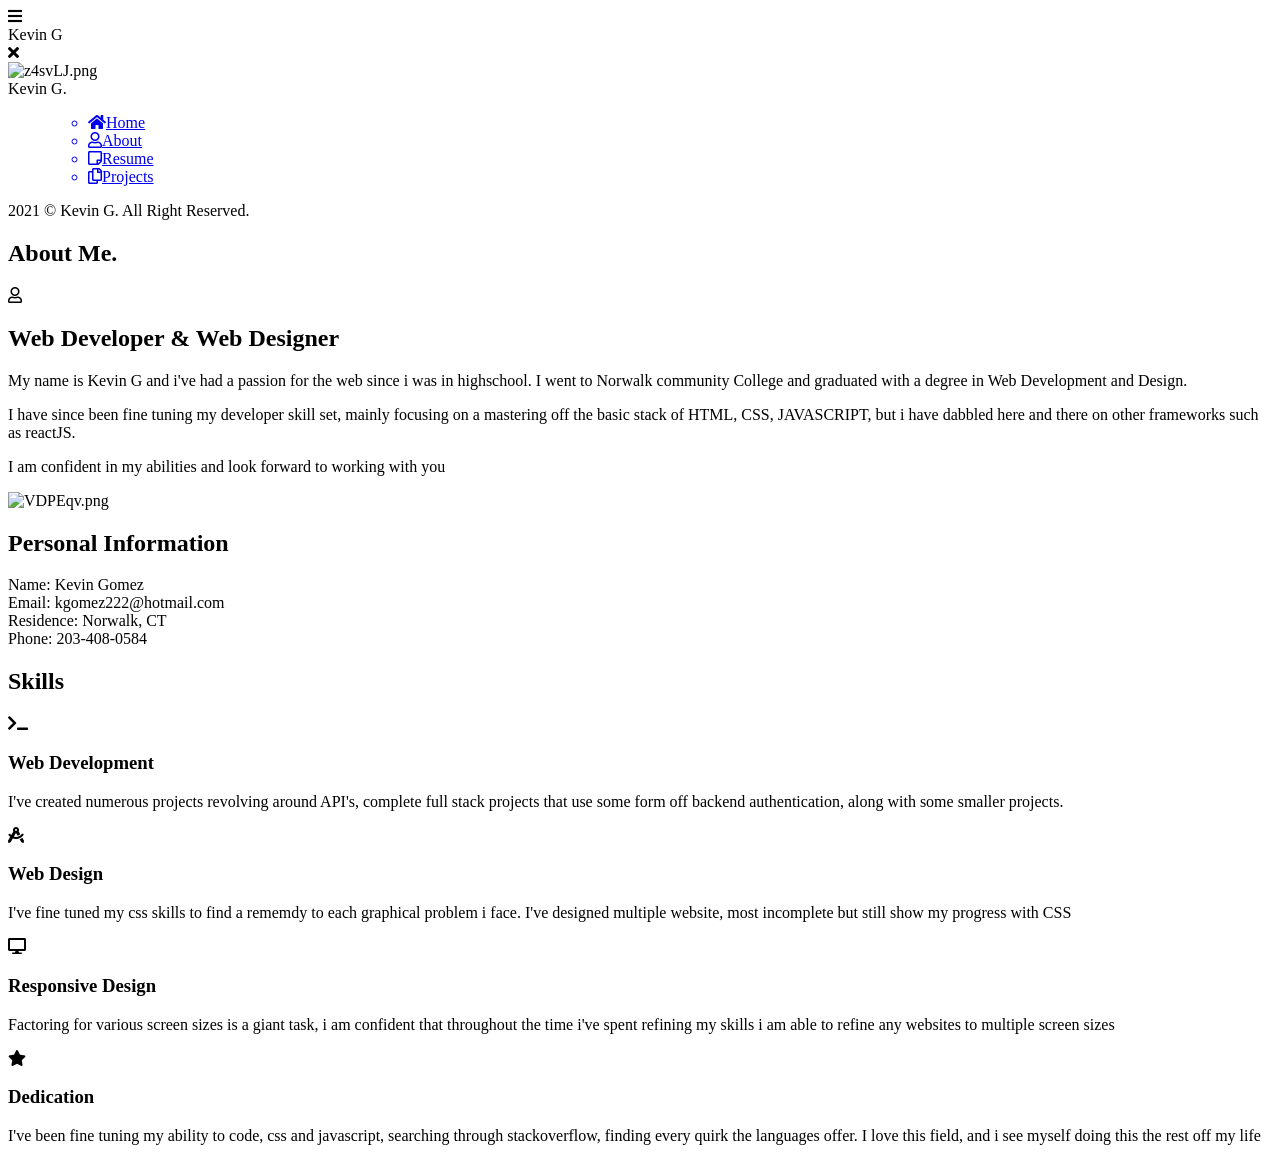
==== about.html @ 7a91fc88 "Add files via upload" ====
<!DOCTYPE html>
<html lang="en">
   <head>
      <meta charset="UTF-8">
      <meta http-equiv="X-UA-Compatible" content="IE=edge">
      <meta name="viewport" content="width=device-width, initial-scale=1.0">
      <title>Kevin G. Developer & Designer</title>
      <link href="styles.css" rel='stylesheet'>
      <link rel="stylesheet" href="https://use.fontawesome.com/releases/v5.15.3/css/all.css" integrity="sha384-SZXxX4whJ79/gErwcOYf+zWLeJdY/qpuqC4cAa9rOGUstPomtqpuNWT9wdPEn2fk" crossorigin="anonymous">
      <link href="https://unpkg.com/tailwindcss@^2/dist/tailwind.min.css" rel="stylesheet">
      <script defer src ="node_modules/swup/dist/swup.min.js"></script>
   </head>
   <body>
      <!--OverArching flex container that will put both the navigation and the main content side by side-->
      <div class='md:flex'>
         <header class='md:w-52 md:flex-shrink-0 shadow-md'>
            <nav class='flex  bg-gray-300 text-gray-900 shadow-lg md:hidden'>
               <!--Burger Menue-->
               <div class=' pr-4 pl-4 pt-2   mr-4 text-2xl border-r border-gray-500 cursor-pointer' id="controllerNav">
                  <i class="fas fa-bars"></i>
               </div>
               <!--nav Title-->
               <div class='flex-1 p-2  text-2xl  font-bold uppercase  text-center'>
                  Kevin G
               </div>
            </nav>
            <!--Containing Parent, will be a width off around 30%-->
            <div class='toggleSmall h-screen bg-gray-200 shadow-lg z-10 fixed top-0 overflow-x-hidden flex-shrink-0 md:w-52  md:static md:shadow-lg md:relative ' id='hiddenMenu'>
               <!--Absolutely Positioned X mark-->
               <div id='closeMark' class='absolute p-4  text-2xl  bg-gray-200 md:hidden '>
                  <i class="fas fa-times"></i>
               </div>
               <!--SELFIE Image Container!!!!!!!!!!!!!!!!!!!!-->
               <div class='flex flex-col h-full'>
                  <div>
                     <div class='w-52 relative'>
                        <img  class='w-52 ' src="https://i.vgy.me/PguXpb.jpg" alt="z4svLJ.png">
                        <div class='w-full absolute left-0 bottom-0 pt-2 pb-2 opacity-75 text-2xl uppercase text-center font-bold bg-blue-600 text-white'>Kevin G.</div>
                     </div>
                     <!--Unorderd List that will contain the navigation-->
                     <div class=' w-52 font-light text-lg text-left '>
                        <ul>
                           <ul>
                              <a href='/index.html' class='click cursor-pointer'><li class='pt-4 pb-4 pr-8 pl-8 mb-2 border-b-2 border-gray-300 pointer-events-none '><i class="fas fa-home mr-4"></i>Home</li></a>
                              <a href="/about.html" class='click cursor-pointer'><li class='pt-4 pb-4 pr-8 pl-8 mb-2 border-b-2 border-gray-300 pointer-events-none'><i class="far fa-user mr-4"></i>About</li></a>
                              <a href="/resume.html" class='click cursor-pointer'><li class='pt-4 pb-4 pr-8 pl-8 mb-2 border-b-2 border-gray-300 pointer-events-none'><i class="far fa-sticky-note mr-4"></i>Resume</li></a>
                              <a href="/portfolio.html" class='click cursor-pointer'><li class='pt-4 pb-4 pr-8 pl-8 mb-2 border-b-2 border-gray-300 pointer-events-none'><i class="far fa-copy mr-4"></i>Projects</li></a>
                           </ul>
                        </ul>
                     </div>
                  </div>
                 <div class='mt-auto'>
                     <div class='p-4 w-52 text-sm font-light text-left font-semibold text-blue-600' >
                        <div>
                           2021 © Kevin G.
                           All Right Reserved.
                        </div>
                     </div>
                  </div>
               </div>
            </div>
         </header>
         <main id='swup' class='transition-fade  h-screen  w-full  md:overflow-auto md:p-8'>
            <div class='flex justify-between p-4 pt-12 text-4xl text-blue-600 font-bold border-dashed border-b-2 border-gray-300'>
               <div class='mr-4'>
                  <h2>About Me.</h2>
               </div>
               <div >
                  <i class="far fa-user"></i>
               </div>
            </div>
            <!--Content-->
            <!--Flex Container that will be triggered at LG screen size (1024px)-->
            <div class='pt-6 lg:flex'>
            <div class='text-left p-4 lg:w-9/12'>
               <h2 class='text-2xl mb-6 font-semibold'>Web Developer & Web Designer</h2>
               <p class='mb-4 text-gray-600 '>My name is Kevin G and i've had a passion for the web since i was in highschool. I went to Norwalk community College and graduated with a degree in Web Development and Design.</p>
               <p class='mb-4 text-gray-600'>
                  I have since been fine tuning my developer skill set, mainly focusing on a mastering off the basic stack of HTML, CSS, JAVASCRIPT, but i have dabbled here and there on other frameworks such as reactJS.</p>
               <p class='mb-4 text-gray-600'>I am confident in my abilities and look forward to working with you</p>
               <div class='mt-12'><img src="https://i.vgy.me/VDPEqv.png" alt="VDPEqv.png"></div>
            </div>
            <!--Personal information-->
            <div class='mt-12 text-left p-4      lg:mt-0 lg:w-3/12 lg:flex-shrink-0'>
               <h2 class='text-2xl mb-6 font-semibold'>Personal Information </h2>
               <div>
                  <div class='mb-4'><span class='text-blue-600 font-bold'>Name:</span> Kevin Gomez</div>
                  <div class='mb-4'><span class='text-blue-600 font-bold'>Email:</span>  kgomez222@hotmail.com</div>
                  <div class='mb-4'><span class='text-blue-600 font-bold'>Residence:</span>  Norwalk, CT</div>
                  <div class='mb-4'><span class='text-blue-600 font-bold'>Phone:</span> 203-408-0584</div>
                  
               </div>
            </div>
         </div>
            <!--Skills-->
            <div class='text-center mt-12 p-8'>
               <h2 class='text-2xl mb-6 uppercase font-semibold'>Skills</h2>
               <!--flex parent will be trigger at 640px-->
               <div class=" xl:flex" >
                  <div class='m-auto mb-6 sm:flex'>
                     <div class='pt-6 mb-4 sm:flex-1 sm:p-4'>
                        <i class="fas fa-terminal text-4xl mb-4 text-blue-600"></i>
                        <h3 class="text-xl mb-4 font-medium">Web Development</h3>
                        <!--Max width of the P classes below is around 560px-->
                        <p class='max-w-xl m-auto text-gray-600'>I've created numerous projects revolving around API's, complete full stack projects that use some form off backend authentication, along with some smaller projects. </p>
                     </div>
                     <div class='pt-6 mb-4 sm:flex-1 sm:p-4'>
                        <i class="fas fa-drafting-compass text-4xl mb-4 text-blue-600"></i>
                        <h3 class="text-xl mb-4 font-medium">Web Design</h3>
                        <p class='max-w-xl m-auto text-gray-600'>I've fine tuned my css skills to find a rememdy to each graphical problem i face. I've designed multiple website, most incomplete but still show my progress with CSS</p>
                     </div>
                  </div>
                  <div class='m-auto sm:flex xl:m-0'>
                     <div class='pt-6 mb-4 sm:flex-1 sm:p-4'>
                        <i class="fas fa-desktop text-4xl mb-4 text-blue-600"></i>
                        <h3 class="text-xl mb-4 font-medium">Responsive Design</h3>
                        <p class='max-w-xl m-auto text-gray-600'>
                           Factoring for various screen sizes is a giant task, i am confident that throughout the time i've spent refining my skills i am able to refine any websites to multiple screen sizes
                        </p>
                     </div>
                     <div class='pt-6 mb-4 sm:flex-1 sm:p-4'>
                        <i class="fas fa-star text-4xl mb-4 text-blue-600"></i>
                        <h3 class="text-xl mb-4 font-medium">Dedication</h3>
                        <p class='max-w-xl m-auto text-gray-600'>I've been fine tuning my ability to code, css and javascript, searching through stackoverflow, finding every quirk the languages offer. I love this field, and i see myself doing this the rest off my life</p>
                     </div>
                  </div>
               </div>
            </div>
            
         </main>
      </div>
      
      <script defer src='script.js'></script>
   </body>
</html>
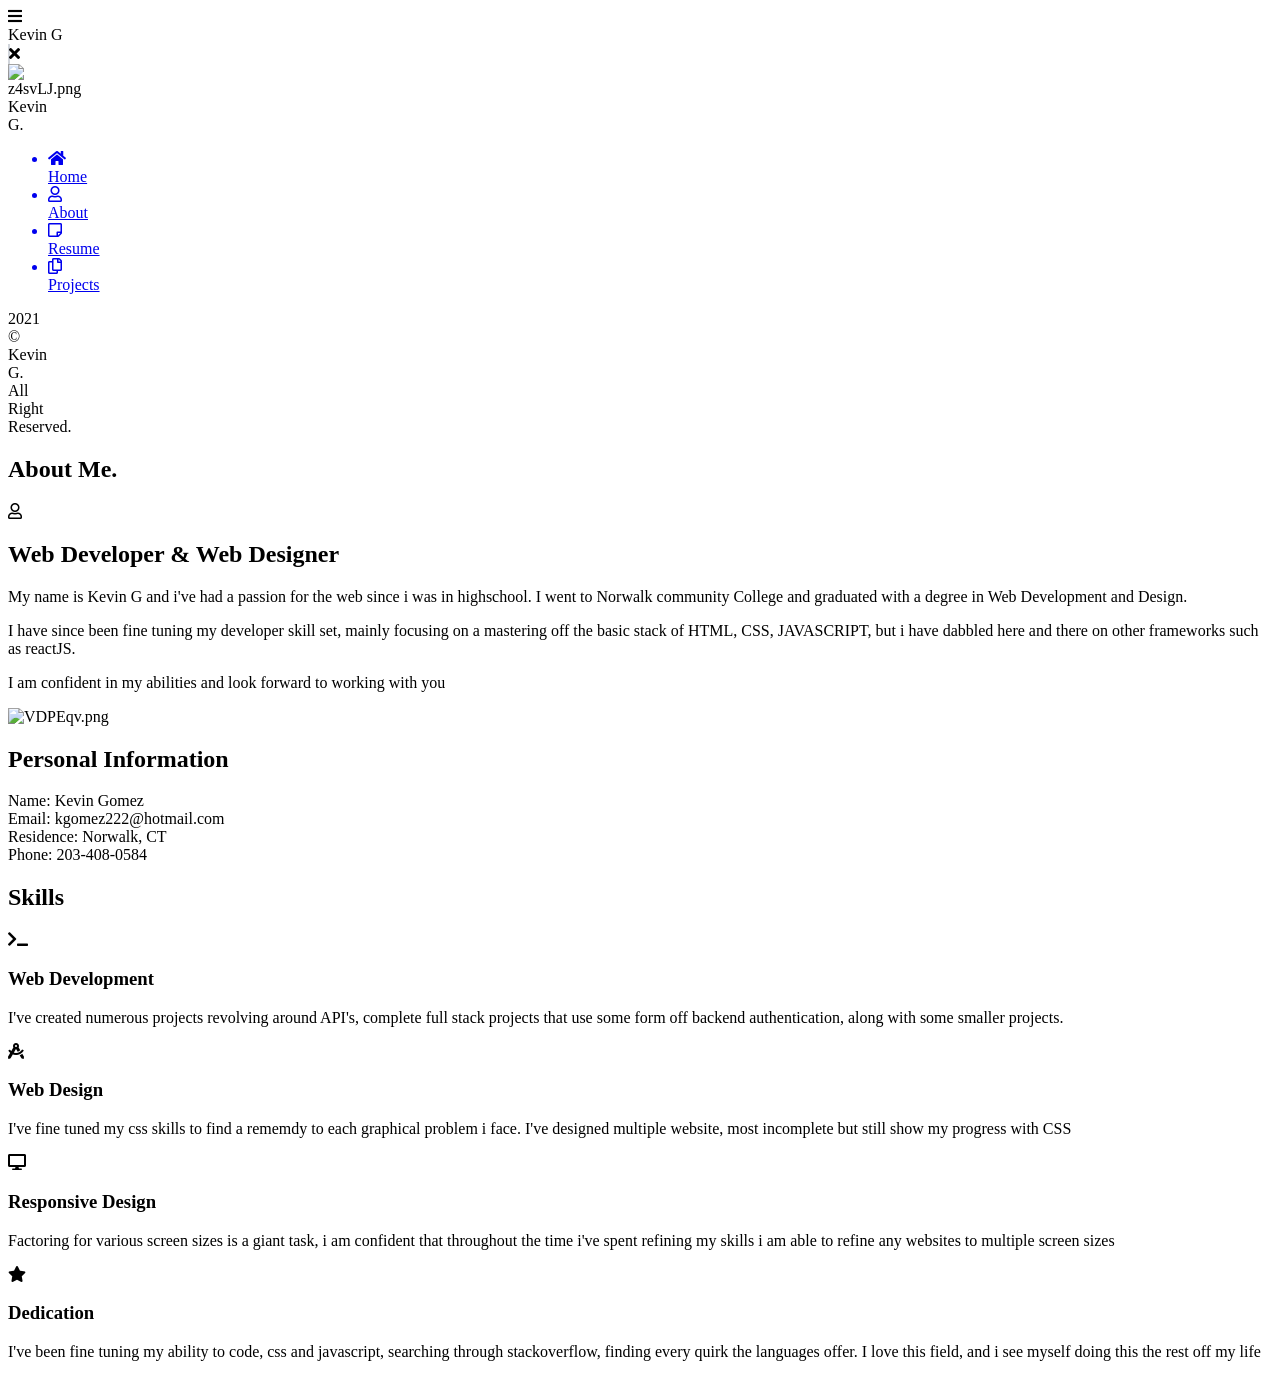
==== commit 8cac4916: "Update about.html" ====
--- a/about.html
+++ b/about.html
@@ -41,13 +41,19 @@
                      </div>
                      <!--Unorderd List that will contain the navigation-->
                      <div class=' w-52 font-light text-lg text-left '>
-                        <ul>
-                           <ul>
-                              <a href='/index.html' class='click cursor-pointer'><li class='pt-4 pb-4 pr-8 pl-8 mb-2 border-b-2 border-gray-300 pointer-events-none '><i class="fas fa-home mr-4"></i>Home</li></a>
-                              <a href="/about.html" class='click cursor-pointer'><li class='pt-4 pb-4 pr-8 pl-8 mb-2 border-b-2 border-gray-300 pointer-events-none'><i class="far fa-user mr-4"></i>About</li></a>
-                              <a href="/resume.html" class='click cursor-pointer'><li class='pt-4 pb-4 pr-8 pl-8 mb-2 border-b-2 border-gray-300 pointer-events-none'><i class="far fa-sticky-note mr-4"></i>Resume</li></a>
-                              <a href="/portfolio.html" class='click cursor-pointer'><li class='pt-4 pb-4 pr-8 pl-8 mb-2 border-b-2 border-gray-300 pointer-events-none'><i class="far fa-copy mr-4"></i>Projects</li></a>
-                           </ul>
+                       <ul>
+                           <a href='/finalport/index.html' class='click  '>
+                              <li class='pt-4 pb-4 pr-8 pl-8 mb-2 border-b-2 border-gray-300 pointer-events-none '><i class="fas fa-home mr-4"></i>Home</li>
+                           </a>
+                           <a href="/finalport/about.html" class='click cursor-pointer'>
+                              <li class='pt-4 pb-4 pr-8 pl-8 mb-2 border-b-2 border-gray-300 pointer-events-none'><i class="far fa-user mr-4"></i>About</li>
+                           </a>
+                           <a href="/finalport/resume.html" class='click cursor-pointer'>
+                              <li class='pt-4 pb-4 pr-8 pl-8 mb-2 border-b-2 border-gray-300 pointer-events-none'><i class="far fa-sticky-note mr-4"></i>Resume</li>
+                           </a>
+                           <a href="/finalport/portfolio.html" class='click cursor-pointer'>
+                              <li class='pt-4 pb-4 pr-8 pl-8 mb-2 border-b-2 border-gray-300 pointer-events-none'><i class="far fa-copy mr-4"></i>Projects</li>
+                           </a>
                         </ul>
                      </div>
                   </div>
--- a/styles.css
+++ b/styles.css
@@ -0,0 +1,139 @@
+
+#closeMark {
+    right:-47px;
+    border:1px solid #d1d5db;
+    cursor:pointer;
+  }
+  
+  #hiddenMenu {
+    transition: 0.5s;
+    
+  }
+ 
+
+#borderResume::before {
+ 
+  display:block;
+  position:absolute;
+  border:1px solid red;
+  
+}
+#mainImage {
+  width:100%;
+  height: 100vh;
+  filter:grayscale(100%)
+}
+.centered {
+  position: fixed;
+  top: 50%;
+  left: 50%;
+  margin-top: -50px;
+  margin-left: -100px;
+}
+.overlay {
+  position:absolute;
+  top: 0;
+  left:0;
+  background: #2563eb;
+  height:100%;
+  width:100%;
+  transform: scale(0);
+  transform-origin: right;
+  
+}
+/* Swup Animations */
+.transition-wipe{
+  transition: .9s cubic-bezier(0,0,.58,1);
+  transform:scaleX(0);
+  /*Taken from youtube, why does it animate again when im leaving the page?
+  it animates from the right side, which isn't specified anywhere here on the page, it would make sense to do. swup adding this?
+  */
+}
+
+html.is-animating .transition-wipe {
+transform: scaleX(1);
+}
+
+.transition-fade {
+  opacity:1;
+  transition:500ms;
+ 
+}
+
+html.is-animating .transition-fade {
+  opacity:0;
+}
+
+/* Headline Animation for index.html */
+
+
+#itemGradient {
+  background-image: linear-gradient(to right, #6a11cb 0%, #2575fc 100%);
+}
+
+/*initial sized query */
+#backgroundHome {
+  background:url('https://i.vgy.me/MssxUO.jpg');
+  background-size: cover;
+  background-position: center;
+  background-repeat: no-repeat;
+  height:100vh;
+}
+
+.sidenav {
+  height: 100%;
+  width: 0;
+  position: fixed;
+  z-index: 1;
+  top: 0;
+  left: 0;
+  background-color: #111;
+  overflow-x: hidden;
+  transition: 0.5s;
+  padding-top: 60px;
+}
+
+.sidenav a {
+  padding: 8px 8px 8px 32px;
+  text-decoration: none;
+  font-size: 25px;
+  color: #818181;
+  display: block;
+  transition: 0.3s;
+}
+
+.sidenav a:hover {
+  color: #f1f1f1;
+}
+
+.sidenav .closebtn {
+  position: absolute;
+  top: 0;
+  right: 25px;
+  font-size: 36px;
+  margin-left: 50px;
+}
+
+.toggleSmall {
+  width:0rem;
+}
+.toggle {
+  width:13rem;
+  transition: 0.5s
+}
+#tran {
+  transition: 0.5s;
+}
+
+
+@media (min-width:1025px) {
+
+  #backgroundHome {
+    background:url('https://i.vgy.me/Cgj2SH.jpg');
+    background-size: cover;
+    background-position: center;
+    background-repeat: no-repeat;
+    height:100vh;
+  }
+
+ }
